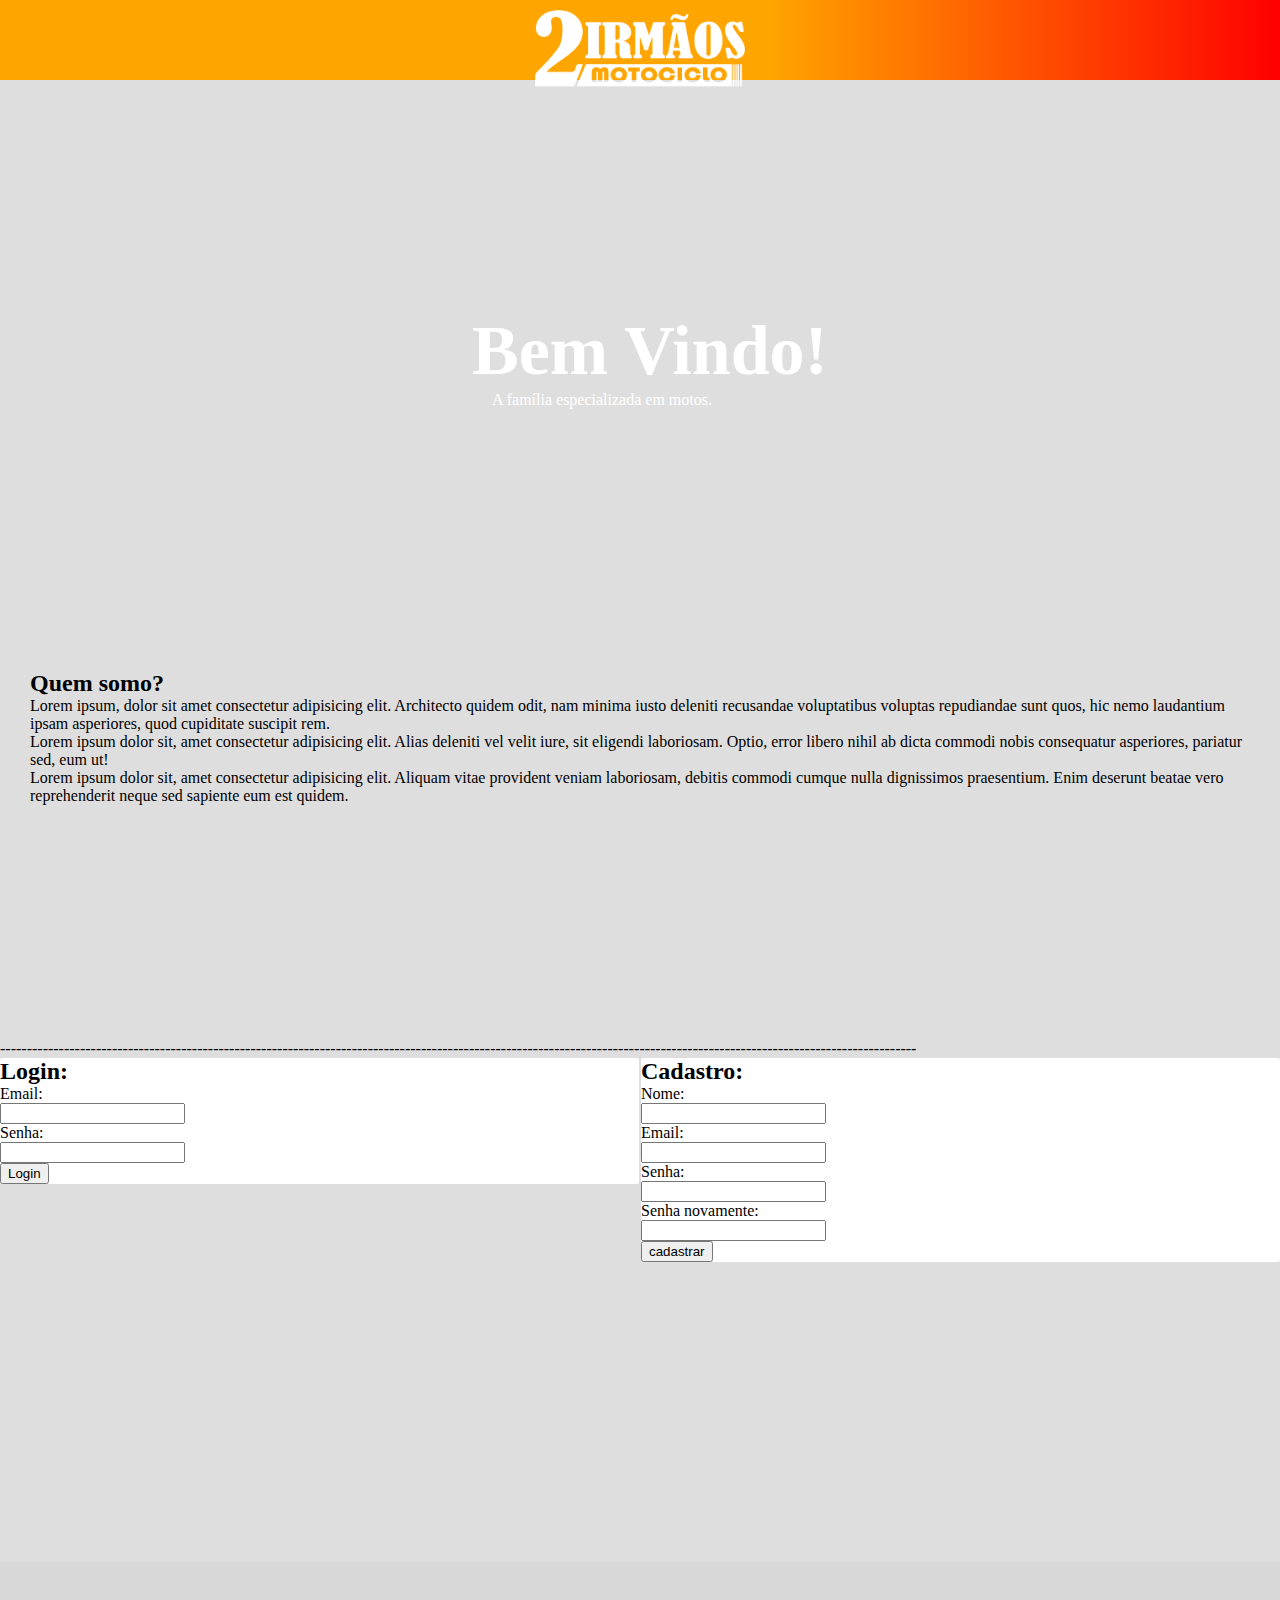
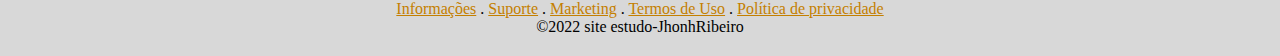
==== mecânica/index.html @ 33a0c082 "site" ====
<!doctype html>
<html lang="pt-br">
  <head>
    <!-- Required meta tags -->
    <meta charset="utf-8">
    <meta name="viewport" content="width=device-width, initial-scale=1, shrink-to-fit=no">

    <!-- Bootstrap CSS -->
    <link rel="stylesheet" href="https://stackpath.bootstrapcdn.com/bootstrap/4.1.3/css/bootstrap.min.css" integrity="sha384-MCw98/SFnGE8fJT3GXwEOngsV7Zt27NXFoaoApmYm81iuXoPkFOJwJ8ERdknLPMO" crossorigin="anonymous">
    
    <title>Login 2irmãos</title>
    <style>
      *{
        margin: 0;
      }
       header{
         box-sizing: border-box;
         background-image: linear-gradient(90deg,orange 60%,red);
         height: 80px;
         text-align: center;
        
       }
       header .logo{
         padding: 10px;
         height: 100%;
       } 
       .cabe{
         background-image: url("https://cdn.pixabay.com/photo/2021/05/27/18/15/motorcycle-6288958_960_720.jpg");
         height: 560px;
         background-position: left bottom;
         background-size: cover;
         background-attachment: fixed;
         animation-name: anima;
         animation-duration: 5s;
         animation-iteration-count: infinite;
         animation-direction: alternate;
       }
       h1{
        text-transform: uppercase;
        letter-spacing: 10px;
        padding: 22px;
        margin-bottom: 0px;
         
       }
       body{
         background-color: rgb(223, 222, 222);
         
       }
       main{
         
       }
       .bemvindo{
        margin-top: 30px;
        margin-bottom: 30px;
         height: 500px;
         
         display: flex;
         justify-content: center;
         align-items: center;
         gap: 70px;
      
         color: white;
       }
       
       .bemvindo p{
        padding-left: 110px;
       }
       .bemvindo img{
         height: 100%;
         
       }
       .bemvindo .mecanico{
        height: 100%;
       }
       .bemvindo h2{
         text-align: center;
         margin-left: 90px;
         font-size: 70px;
       }
       .conteudo{
         margin-top: 30px ;
         height: 400px;
       }
       .texto{
        padding: 30px;
        
       }
       p{
         cursor: pointer;
       }
       section{
        
         display: flex;
         justify-content: space-evenly;
       }
       form{
         border-radius: 2px;
         background-color: rgb(255, 255, 255);
       }
       .meio{
         margin: 100px 0px;
         background-color: rgb(228, 228, 228);
         width: 2px;
       }
       .subconteudo{
         height: 300px;
         background-image:linear-gradient(90deg,transparent, rgb(255, 166, 0)), url(https://cdn.pixabay.com/photo/2018/11/04/18/11/motorcycle-3794594_960_720.jpg);
         background-attachment: fixed;
         background-size: cover;
       }
       article{
        width: 50vw;
       }
       footer{
         text-align: center;
         padding: 20px;
         background-color: rgb(216, 216, 216);
       }
       footer a{
         color: rgb(196, 127, 0);
       }
       @keyframes anima {
         to{
         background-image: url("https://cdn.pixabay.com/photo/2017/03/29/21/27/motorcycle-2186589_960_720.jpg");
         height: 560px;
         background-position: right top;
         background-size: cover;
         background-attachment: fixed;
         
       }
       
       }
       /*@keyframes degrade {
         to{
          background-image: linear-gradient(90deg,red 60%,orange);
          background-position: left center;
         }
        }*/
       @media (max-width:820px){
        section{
        
        display: block;
      }
      article.login, article.cadastro{
        padding: 10px 0px !important;
        margin: 0px auto 40px auto;
        width: 90%;
       }
       .meio{
        display: none;
       }
       .bemvindo{
         text-align: center;
        ;
         display: block;
        padding-top: 50px;
        color: white;
       }
       h2{
    
         left: 30px;
         margin: 0 !important;
         
       }
       .bemvindo p{
         padding: 0;
       }
       .bemvindo .mecanico{
         margin: 0;
       }
       .bemvindo img{
        height: 300px !important;
       }
       .conteudo{
         height: 100%;
       }
       .texto{
         height: 100%;
        
       }
       .texto p{
        text-indent: 20px;
        text-align: justify;
       }
       }
    </style>
  </head>
  <body class="">
    <header class="">
      
      <img class="logo" src="logo-2irmãos-transparentemenor.png" alt="">
      <div class="cabe">
        
      </div>
    </header>
    <main>
      <div class="bemvindo">
          <div class="d-inline-block">
              <h2>Bem Vindo!</h2>
              <p>A família especializada em motos.</p>
          </div>
          <div class="mecanico" >
             <img src="https://arquimedesautomecanica.com.br/wp-content/uploads/2020/05/mecanico-arquimedes.png" alt="">
          </div>
      </div>
      <div class="conteudo text-center p-4">
          <div class="texto mt-4">
            <h2>Quem somo?</h2>
            <p>Lorem ipsum, dolor sit amet consectetur adipisicing elit. Architecto quidem odit, nam minima iusto deleniti recusandae voluptatibus voluptas repudiandae sunt quos, hic nemo laudantium ipsam asperiores, quod cupiditate suscipit rem.</p>
                    <p>Lorem ipsum dolor sit, amet consectetur adipisicing elit. Alias deleniti vel velit iure, sit eligendi laboriosam. Optio, error libero nihil ab dicta commodi nobis consequatur asperiores, pariatur sed, eum ut!</p>
            <p>Lorem ipsum dolor sit, amet consectetur adipisicing elit. Aliquam vitae provident veniam laboriosam, debitis commodi cumque nulla dignissimos praesentium. Enim deserunt beatae vero reprehenderit neque sed sapiente eum est quidem.</p>
          </div>
      </div>
      <div class="linha text-center text-light">----------------------------------------------------------------------------------------------------------------------------------------------------------------------------</div>
      <section>
        <article class="text-center p-5 login">
          <form class=" p-5">
            <h2 class="text-warning">Login:</h2>
           
            <div class="form-group form-group mt-5">
              <label >
                <p class="text-left">Email:</p>     
                <input class="form-control" type="email" name="" id="">
              </label>
            </div>
            <div class="form-group">
              <label >
                <p class="text-left">Senha:</p>
                <input class="form-control" type="password" name="" id="">
              </label>
            </div>
            </div>
            <div>
              <button class="btn btn-outline-warning">
                Login
              </button>
            </div>
          </form>
      </article>
      <div class="meio"></div>
        <article class="text-center p-5 cadastro">
          <form class=" p-5">
            <h2 class="text-warning">Cadastro:</h2>
            <div class=" form-group mt-5">
              <label >
                <p class="text-left">Nome:</p>
                <input class="form-control" type="text" name="" id="">
              </label>
            </div>
            <div class="form-group">
              <label >
                <p class="text-left">Email:</p>
                <input class="form-control" type="email" name="" id="">
              </label>
            </div>
            <div class="form-group">
              <label >
                <p class="text-left">Senha:</p>
                <input class="form-control" type="password" name="" id="">
              </label>
            </div>
            <div class="form-group">
              <label >
                <p class="text-left">Senha novamente:</p>
                <input class="form-control" type="password" name="" id="">
              </label>
            </div>
            <div>
              <button class="btn btn-outline-warning">
                cadastrar
              </button>
            </div>
          </form>
      </article>
      </section>
      <div class="subconteudo">

      </div>
    </main>
    <footer>
      <img src="https://i1.wp.com/rlsolutionweb.com.br/wp-content/uploads/2018/09/Redes-sociais.png?fit=696%2C422&ssl=1" alt="" style="height: 100px;">
      <nav class="pt-4">
        <a href="">Informações</a> .
        <a href="">Suporte</a> .
        <a href="">Marketing</a> .
        <a href="">Termos de Uso</a> .
        <a href="">Política de privacidade</a>
      </nav>
      <p>&copy;2022 site estudo-JhonhRibeiro </p>
    </footer>
    <!-- Optional JavaScript -->
    <!-- jQuery first, then Popper.js, then Bootstrap JS -->
    <script src="https://code.jquery.com/jquery-3.3.1.slim.min.js" integrity="sha384-q8i/X+965DzO0rT7abK41JStQIAqVgRVzpbzo5smXKp4YfRvH+8abtTE1Pi6jizo" crossorigin="anonymous"></script>
    <script src="https://cdnjs.cloudflare.com/ajax/libs/popper.js/1.14.3/umd/popper.min.js" integrity="sha384-ZMP7rVo3mIykV+2+9J3UJ46jBk0WLaUAdn689aCwoqbBJiSnjAK/l8WvCWPIPm49" crossorigin="anonymous"></script>
    <script src="https://stackpath.bootstrapcdn.com/bootstrap/4.1.3/js/bootstrap.min.js" integrity="sha384-ChfqqxuZUCnJSK3+MXmPNIyE6ZbWh2IMqE241rYiqJxyMiZ6OW/JmZQ5stwEULTy" crossorigin="anonymous"></script>
    
  </body>
</html>
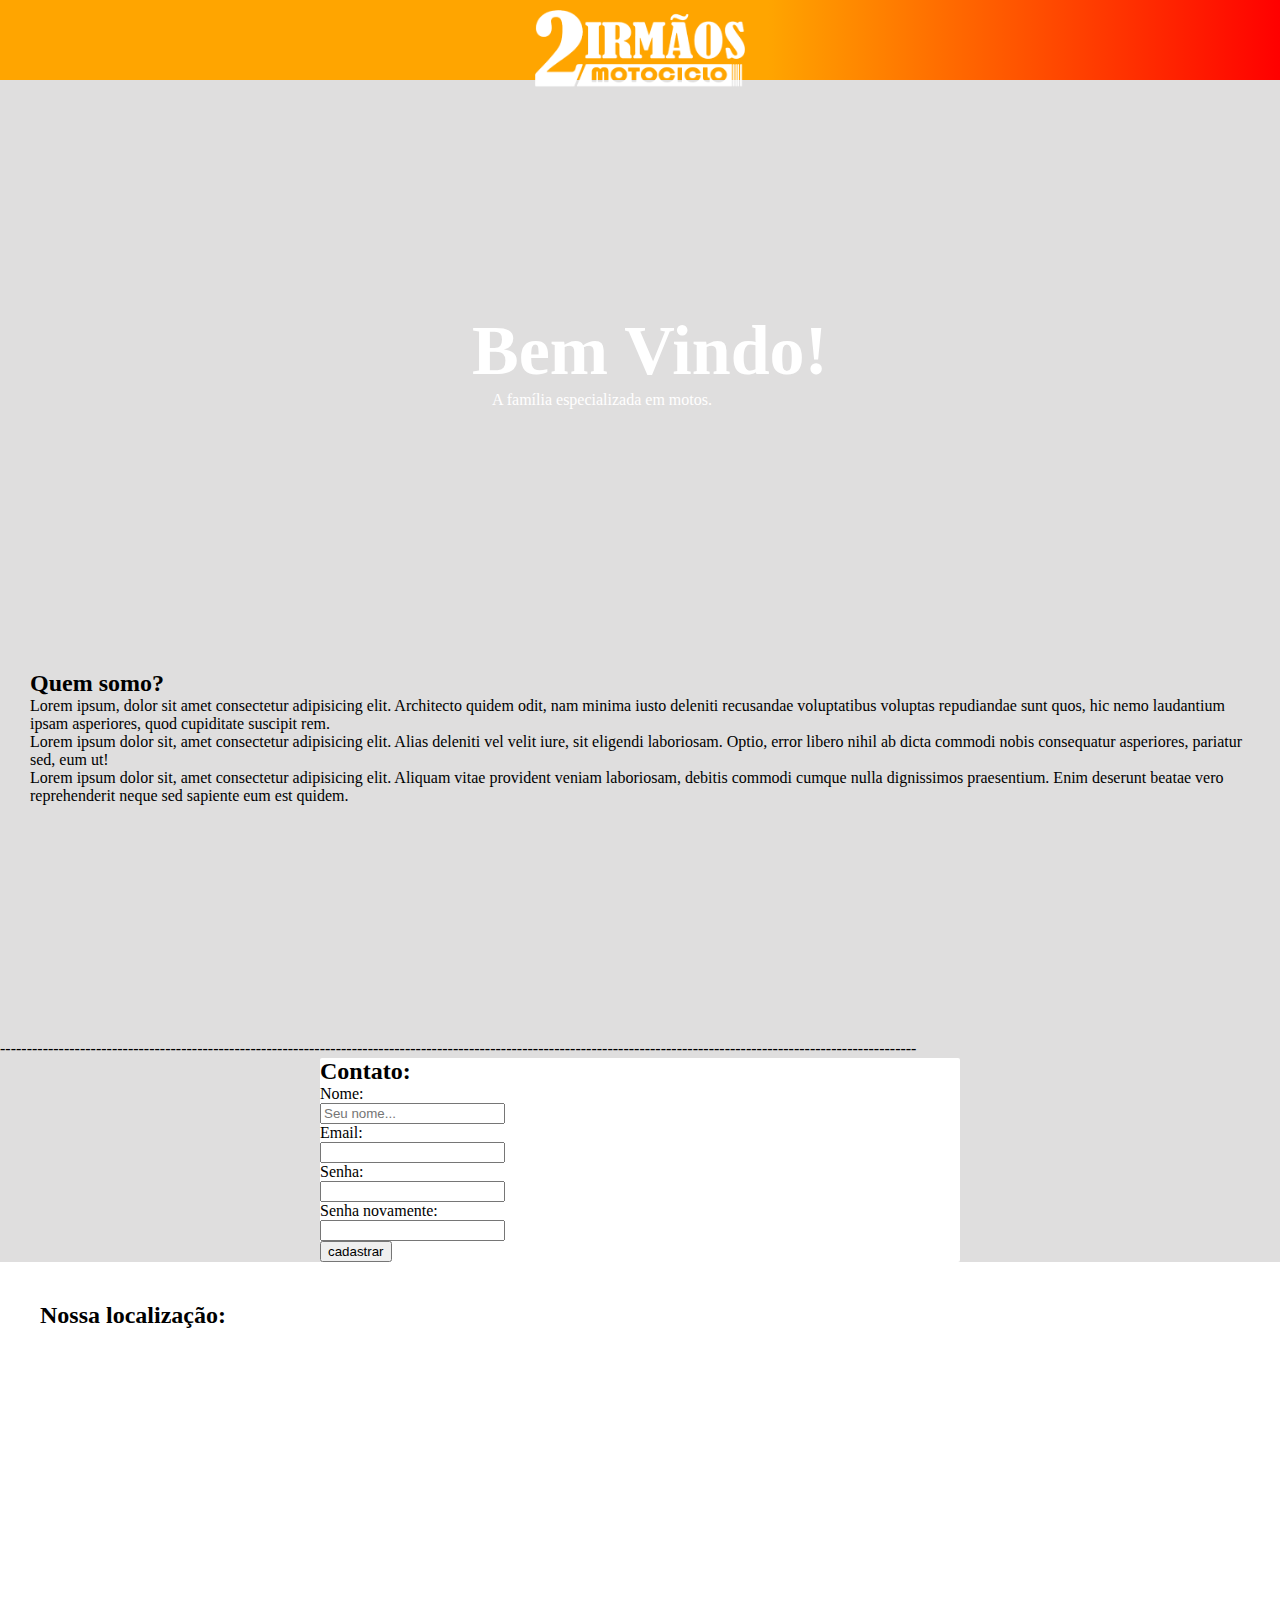
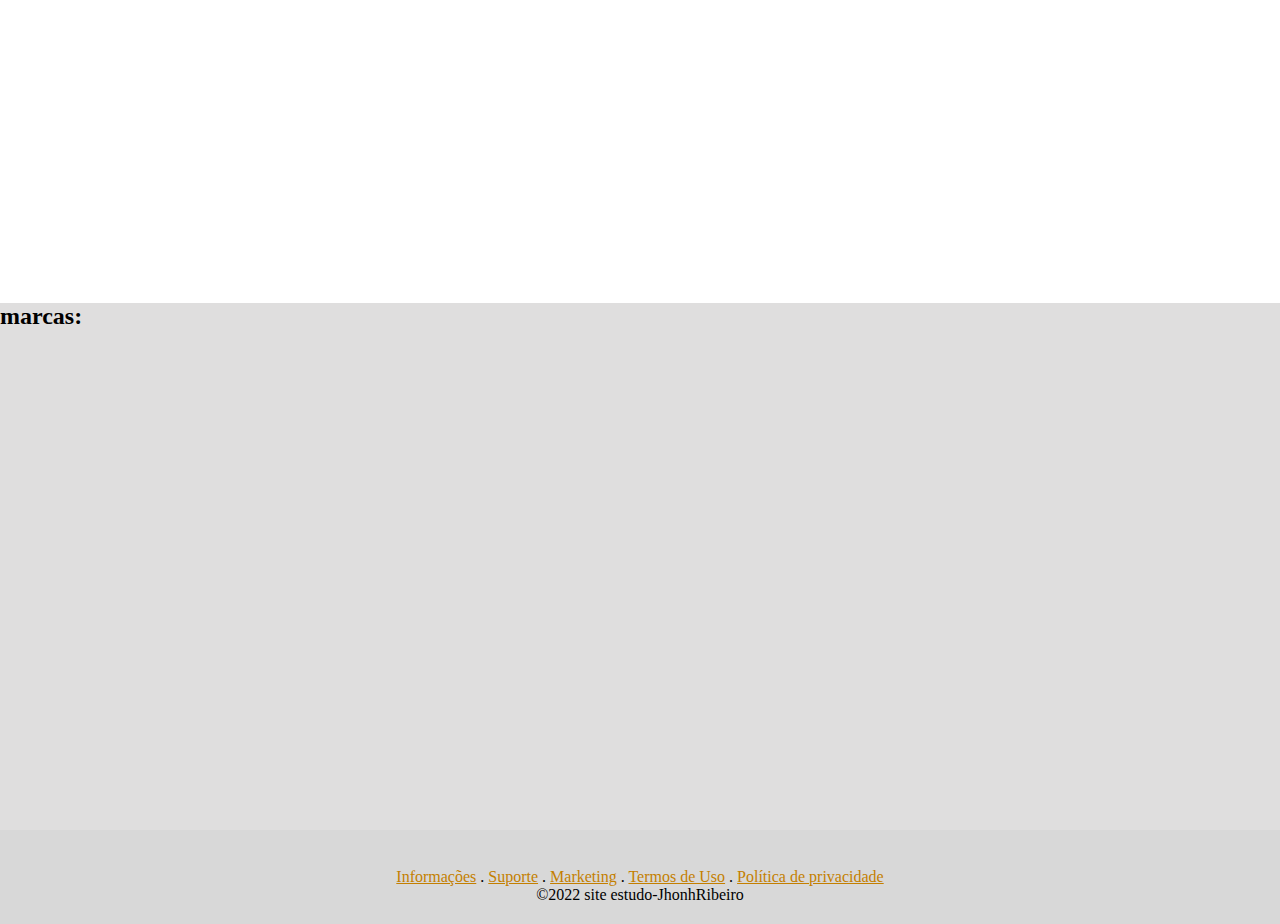
==== commit 763902c2: "Update index.html" ====
--- a/mecânica/index.html
+++ b/mecânica/index.html
@@ -34,6 +34,7 @@
          animation-duration: 5s;
          animation-iteration-count: infinite;
          animation-direction: alternate;
+         animation-timing-function: linear;
        }
        h1{
         text-transform: uppercase;
@@ -103,11 +104,16 @@
          width: 2px;
        }
        .subconteudo{
+         
          height: 300px;
          background-image:linear-gradient(90deg,transparent, rgb(255, 166, 0)), url(https://cdn.pixabay.com/photo/2018/11/04/18/11/motorcycle-3794594_960_720.jpg);
          background-attachment: fixed;
          background-size: cover;
-       }
+         display: flex;
+
+         
+       }
+       
        article{
         width: 50vw;
        }
@@ -115,6 +121,17 @@
          text-align: center;
          padding: 20px;
          background-color: rgb(216, 216, 216);
+       }
+       .marcas{
+         display: flex;
+         justify-content: space-evenly;
+         height: 200px;
+         flex-wrap: wrap;
+         align-items: center;
+       }
+       .marcas img{
+         padding: 10px 90px;
+         height: 100px;
        }
        footer a{
          color: rgb(196, 127, 0);
@@ -129,6 +146,13 @@
          
        }
        
+       }
+       .mapa, iframe{
+         background-color: rgb(255, 255, 255);
+         padding: 40px;
+         width: 100%;
+         margin: auto;
+        
        }
        /*@keyframes degrade {
          to{
@@ -181,6 +205,21 @@
        .texto p{
         text-indent: 20px;
         text-align: justify;
+       }
+       .marcas{
+         padding: 30px;
+         height: 100%;
+       }
+       .cabe{
+         background-image: url("https://cdn.pixabay.com/photo/2021/05/27/18/15/motorcycle-6288958_960_720.jpg");
+         height: 560px;
+         background-position: left bottom;
+         background-size: cover;
+         background-attachment: fixed;
+         animation-name: anima;
+         animation-duration: 13s;
+         animation-iteration-count: infinite;
+         animation-direction: alternate;
        }
        }
     </style>
@@ -205,21 +244,26 @@
       </div>
       <div class="conteudo text-center p-4">
           <div class="texto mt-4">
-            <h2>Quem somo?</h2>
-            <p>Lorem ipsum, dolor sit amet consectetur adipisicing elit. Architecto quidem odit, nam minima iusto deleniti recusandae voluptatibus voluptas repudiandae sunt quos, hic nemo laudantium ipsam asperiores, quod cupiditate suscipit rem.</p>
+            <h2 >Quem somo?</h2>
+            <p class="pt-5">Lorem ipsum, dolor sit amet consectetur adipisicing elit. Architecto quidem odit, nam minima iusto deleniti recusandae voluptatibus voluptas repudiandae sunt quos, hic nemo laudantium ipsam asperiores, quod cupiditate suscipit rem.</p>
                     <p>Lorem ipsum dolor sit, amet consectetur adipisicing elit. Alias deleniti vel velit iure, sit eligendi laboriosam. Optio, error libero nihil ab dicta commodi nobis consequatur asperiores, pariatur sed, eum ut!</p>
             <p>Lorem ipsum dolor sit, amet consectetur adipisicing elit. Aliquam vitae provident veniam laboriosam, debitis commodi cumque nulla dignissimos praesentium. Enim deserunt beatae vero reprehenderit neque sed sapiente eum est quidem.</p>
           </div>
       </div>
       <div class="linha text-center text-light">----------------------------------------------------------------------------------------------------------------------------------------------------------------------------</div>
       <section>
-        <article class="text-center p-5 login">
+        <article class="text-center p-5 cadastro">
           <form class=" p-5">
-            <h2 class="text-warning">Login:</h2>
-           
-            <div class="form-group form-group mt-5">
+            <h2 class="text-warning">Contato:</h2>
+            <div class=" form-group mt-5">
               <label >
-                <p class="text-left">Email:</p>     
+                <p class="text-left">Nome:</p>
+                <input class="form-control" placeholder="Seu nome..." type="text" name="" id="">
+              </label>
+            </div>
+            <div class="form-group">
+              <label >
+                <p class="text-left">Email:</p>
                 <input class="form-control" type="email" name="" id="">
               </label>
             </div>
@@ -229,36 +273,6 @@
                 <input class="form-control" type="password" name="" id="">
               </label>
             </div>
-            </div>
-            <div>
-              <button class="btn btn-outline-warning">
-                Login
-              </button>
-            </div>
-          </form>
-      </article>
-      <div class="meio"></div>
-        <article class="text-center p-5 cadastro">
-          <form class=" p-5">
-            <h2 class="text-warning">Cadastro:</h2>
-            <div class=" form-group mt-5">
-              <label >
-                <p class="text-left">Nome:</p>
-                <input class="form-control" type="text" name="" id="">
-              </label>
-            </div>
-            <div class="form-group">
-              <label >
-                <p class="text-left">Email:</p>
-                <input class="form-control" type="email" name="" id="">
-              </label>
-            </div>
-            <div class="form-group">
-              <label >
-                <p class="text-left">Senha:</p>
-                <input class="form-control" type="password" name="" id="">
-              </label>
-            </div>
             <div class="form-group">
               <label >
                 <p class="text-left">Senha novamente:</p>
@@ -273,8 +287,19 @@
           </form>
       </article>
       </section>
+      <div class="mapa">
+        <h2 class="text-center text-warning">Nossa localização:</h2>
+        <iframe src="https://www.google.com/maps/embed?pb=!1m14!1m12!1m3!1d7961.194708544492!2d-42.23201519999999!3d-3.8961257000000056!2m3!1f0!2f0!3f0!3m2!1i1024!2i768!4f13.1!5e0!3m2!1spt-BR!2sbr!4v1643657413880!5m2!1spt-BR!2sbr" width="600" height="450" style="border:0;" allowfullscreen="" loading="lazy"></iframe>
+      </div>
+      <h2 class="text-center pt-3">marcas:</h2>
+      <div class="marcas">
+          <div><img src="https://logodownload.org/wp-content/uploads/2014/04/honda-motos-logo-9.png" alt=""></div>
+          <div><img src="https://lezebre.lu/images/detailed/18/30952-yamaha.png" alt=""></div>
+          <div><img src="https://logodownload.org/wp-content/uploads/2017/04/suzuki-logo-1-1.png" alt=""></div>
+      </div>
       <div class="subconteudo">
-
+       
+          
       </div>
     </main>
     <footer>
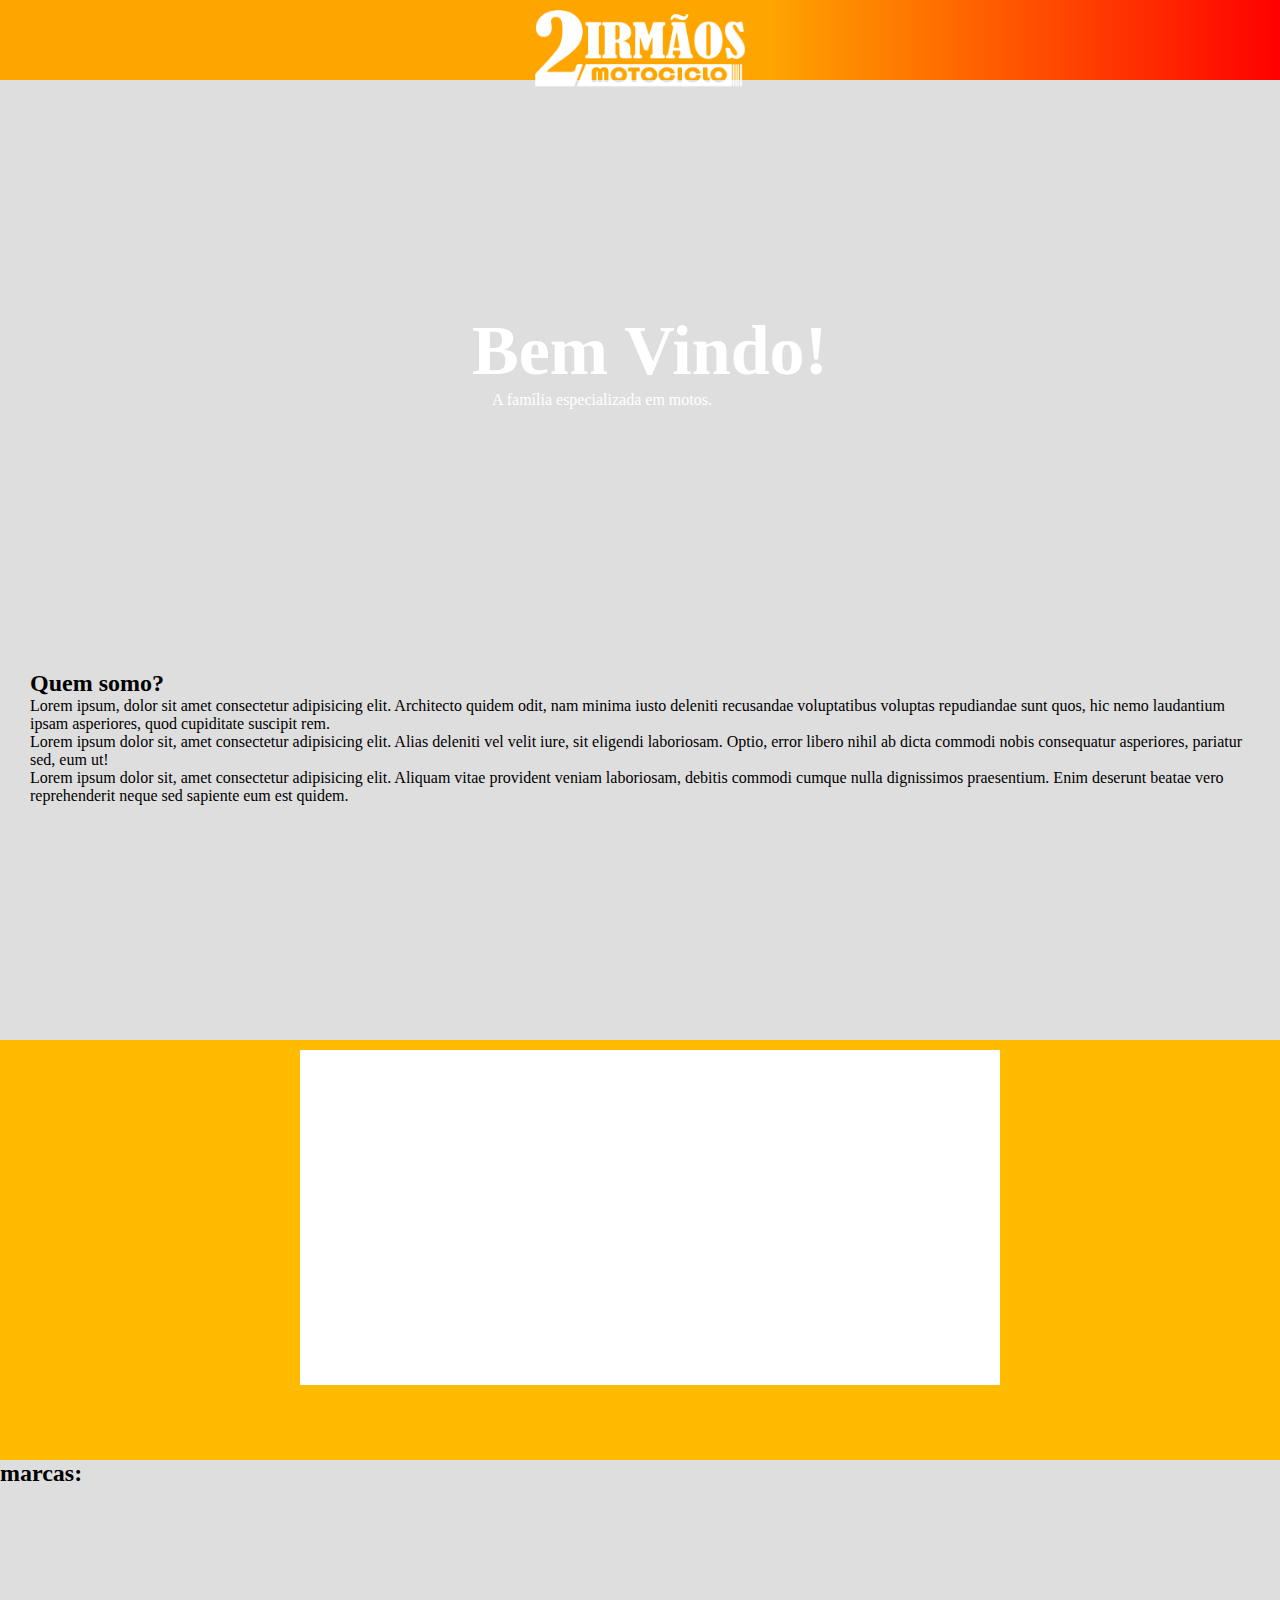
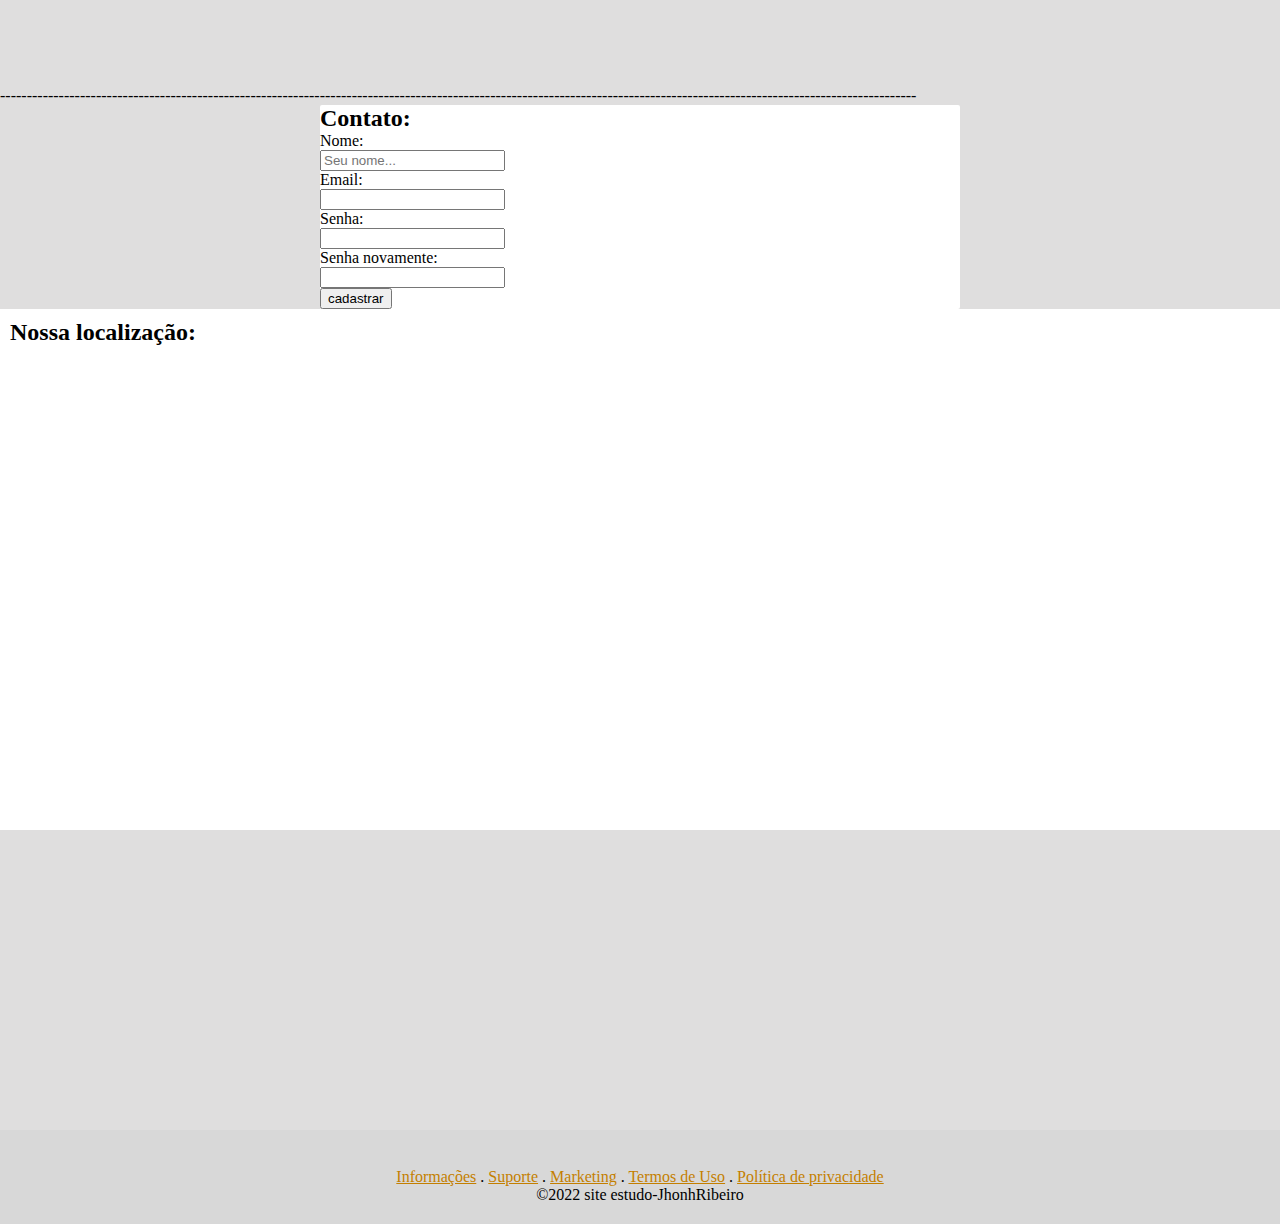
==== commit f5660e92: "alteração" ====
--- a/mecânica/index.html
+++ b/mecânica/index.html
@@ -7,7 +7,6 @@
 
     <!-- Bootstrap CSS -->
     <link rel="stylesheet" href="https://stackpath.bootstrapcdn.com/bootstrap/4.1.3/css/bootstrap.min.css" integrity="sha384-MCw98/SFnGE8fJT3GXwEOngsV7Zt27NXFoaoApmYm81iuXoPkFOJwJ8ERdknLPMO" crossorigin="anonymous">
-    
     <title>Login 2irmãos</title>
     <style>
       *{
@@ -99,9 +98,9 @@
          background-color: rgb(255, 255, 255);
        }
        .meio{
-         margin: 100px 0px;
+         
          background-color: rgb(228, 228, 228);
-         width: 2px;
+        
        }
        .subconteudo{
          
@@ -128,6 +127,12 @@
          height: 200px;
          flex-wrap: wrap;
          align-items: center;
+       }
+       .meio{
+         height: 400px;
+         
+         padding: 10px 300px;
+         background-color: rgb(255, 187, 0);
        }
        .marcas img{
          padding: 10px 90px;
@@ -149,7 +154,7 @@
        }
        .mapa, iframe{
          background-color: rgb(255, 255, 255);
-         padding: 40px;
+         padding: 10px;
          width: 100%;
          margin: auto;
         
@@ -161,17 +166,19 @@
          }
         }*/
        @media (max-width:820px){
-        section{
-        
-        display: block;
-      }
       article.login, article.cadastro{
         padding: 10px 0px !important;
         margin: 0px auto 40px auto;
         width: 90%;
        }
-       .meio{
-        display: none;
+      .meio{
+        display: flex;
+      }
+      .meio{
+         height: 400px;
+         
+         padding:40px;
+         background-color: rgb(255, 187, 0);
        }
        .bemvindo{
          text-align: center;
@@ -250,6 +257,15 @@
             <p>Lorem ipsum dolor sit, amet consectetur adipisicing elit. Aliquam vitae provident veniam laboriosam, debitis commodi cumque nulla dignissimos praesentium. Enim deserunt beatae vero reprehenderit neque sed sapiente eum est quidem.</p>
           </div>
       </div>
+      <div class="meio">
+        <iframe width="530" height="315" src="https://www.youtube.com/embed/LPLva0MqLpo" title="YouTube video player" frameborder="0" allow="accelerometer; autoplay; clipboard-write; encrypted-media; gyroscope; picture-in-picture" allowfullscreen></iframe>
+      </div>
+      <h2 class="text-center pt-3 text-dark">marcas:</h2>
+      <div class="marcas">
+          <div><img src="https://logodownload.org/wp-content/uploads/2014/04/honda-motos-logo-9.png" alt=""></div>
+          <div><img src="https://lezebre.lu/images/detailed/18/30952-yamaha.png" alt=""></div>
+          <div><img src="https://logodownload.org/wp-content/uploads/2017/04/suzuki-logo-1-1.png" alt=""></div>
+      </div>
       <div class="linha text-center text-light">----------------------------------------------------------------------------------------------------------------------------------------------------------------------------</div>
       <section>
         <article class="text-center p-5 cadastro">
@@ -291,15 +307,9 @@
         <h2 class="text-center text-warning">Nossa localização:</h2>
         <iframe src="https://www.google.com/maps/embed?pb=!1m14!1m12!1m3!1d7961.194708544492!2d-42.23201519999999!3d-3.8961257000000056!2m3!1f0!2f0!3f0!3m2!1i1024!2i768!4f13.1!5e0!3m2!1spt-BR!2sbr!4v1643657413880!5m2!1spt-BR!2sbr" width="600" height="450" style="border:0;" allowfullscreen="" loading="lazy"></iframe>
       </div>
-      <h2 class="text-center pt-3">marcas:</h2>
-      <div class="marcas">
-          <div><img src="https://logodownload.org/wp-content/uploads/2014/04/honda-motos-logo-9.png" alt=""></div>
-          <div><img src="https://lezebre.lu/images/detailed/18/30952-yamaha.png" alt=""></div>
-          <div><img src="https://logodownload.org/wp-content/uploads/2017/04/suzuki-logo-1-1.png" alt=""></div>
-      </div>
+      
       <div class="subconteudo">
        
-          
       </div>
     </main>
     <footer>
